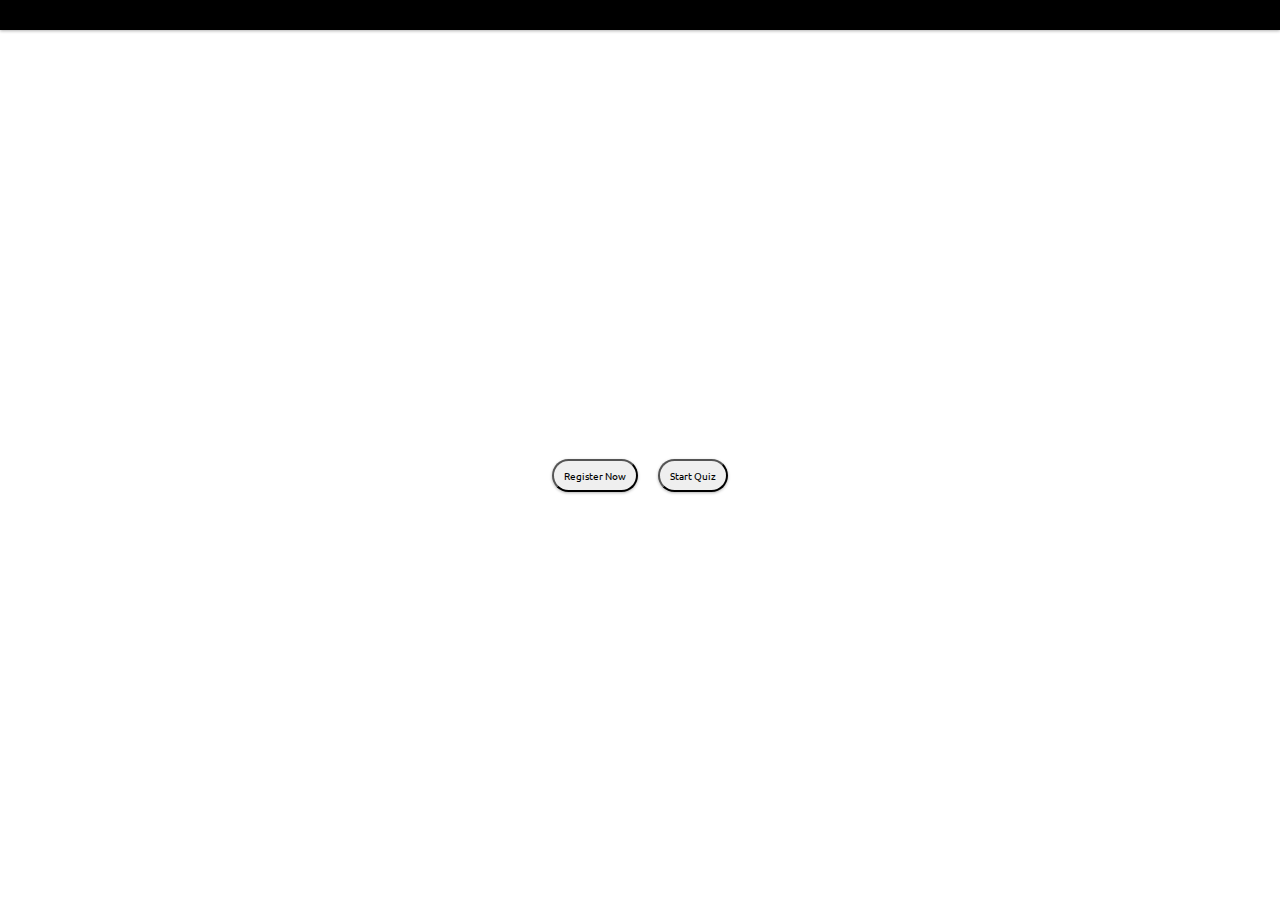
==== index.html @ 315dd3b9 "first commit" ====
<!DOCTYPE html>
<html lang="en">
<head>
    <meta charset="UTF-8">
    <meta name="viewport" content="width=device-width, initial-scale=1.0">
    <title>OnlineQuiz.com</title>
    <!-- CSS Link -->
    <link rel="stylesheet" href="css/style.css">
    <!-- Font link -->

</head>
<body>
    <!-- Header Section Starts -->
    <header>
        <!-- Menu Bar -->
        <!-- <div id="menu" class="fas fa-bars"></div>
        <a href="#" class="logo">LOGO</a>
        <nav class="navbar">
            <ul>
                <li><a href="#os">Operating System</a></li>
                <li><a href="#networks">Computer Networks</a></li>
                <li><a href="#java">Java</a></li>
                <li><a href="#javascript">Javascript</a></li>
            </ul>
        </nav> -->
    </header>  
    <!-- Header Section Ends -->

    <!-- Home Section Starts  -->
    <section class="home">
        <button class="btn">Register Now</button>
        <button class="btn" onclick="startQuiz()">Start Quiz</button>
    </section>
    <!-- Home Section Ends  -->

    <!-- Question Section  -->
    <section class="question" id="questionCard">
        Hello
        <!-- <div class="inner-div" >
            <h2 class="heading">Questions</h2>
            <ul>
                <li>
                    <input type="radio" name="answer" id="ans1" class="answer">
                    <label for="ans1" id="option1">Answer 1</label>
                </li>
                <li>
                    <input type="radio" name="answer" id="ans2" class="answer">
                    <label for="ans1" id="option2">Answer 2</label>
                </li>
                <li>
                    <input type="radio" name="answer" id="ans3" class="answer">
                    <label for="ans1" id="option3">Answer 3</label>
                </li>
                <li>
                    <input type="radio" name="answer" id="ans4" class="answer">
                    <label for="ans1" id="option4">Answer 4</label>
                </li>
            </ul>
            <button class="btn" id="next-button">Next</button>
            <div id="showScore" class="score"></div>
        </div> -->
    </section>
    <!-- Question Section Ends  -->


</body>
<script src="js/script.js"></script>
</html>
---- css/style.css ----
@import url('https://fonts.googleapis.com/css2?family=Ubuntu:wght@300&display=swap');


*{
    margin: 0;padding: 0;
    box-sizing: border-box;
    text-decoration: none;
    font-family: 'Ubuntu', sans-serif;
}

html{
    font-size: 62.5%;
}


section{
    height: 100vh;
    padding: 1rem 5%;
    padding-top: 6rem;    
}

.btn{
    padding:.7rem 1rem;
    font-size: 1rem;
    color:#000;
    border-radius: 5rem;
    margin-top: 1rem;
    cursor: pointer;
    box-shadow: 0 .1rem .3rem rgba(0,0,0,.3);
    overflow: hidden;
}

.btn:hover{
    background-color: #444;
}
/* Header Section */
header{
    width: 100%;
    display: flex;
    justify-content: space-evenly;
    align-items: center;
    position: fixed;
    top: 0;left: 0;
    padding: 1.5rem 5%;
    background-color: black;
    box-shadow: 0 .1rem .3rem rgba(0,0,0,.3);
}

/* Navigation Bar  */
header .navbar ul{
    display: flex;
    justify-content: center;
    align-items: center;
    list-style: none;   
}

header .navbar ul li{
    margin: 0rem 1rem; 
}
header .navbar ul li a{
    font-size: 1rem;
    color: #fff;
}

header .navbar ul li a:hover{
    color: #443;
}

/* Home section Starts  */
.home{
     /* background: url(https://cf.quizizz.com/img/mkt/1-HERO-Digital_Collage.png) no-repeat;  */
     display: flex;
     justify-content: center;
     align-items: center;
}

.home button{
    margin: 1rem;
}

/* Home section Ends  */
.question{
    display: none;
    justify-content: center;
    align-items: center;
}

.question .inner-div{
    width: 50%;
    box-shadow: 0 .1rem .4rem rgba(0,0,0,.3);
    border-radius: 2%;
}

.question .inner-div{
    display: none;
    padding: 1rem 1rem;
    margin: 0.5rem;
}

.question .inner-div h2{
    font-size: 2rem;
    margin: 1rem 0rem 2rem 0rem;
}
.question .inner-div ul li{
    padding: 1rem 1rem;
    margin: 0.5rem;
    margin-left: 3rem;
    list-style: upper-alpha;
    font-size: 1.2rem;
    font-weight: 100;
}
.question .inner-div ul li input{
    cursor: pointer;
}

.question .inner-div #next-button{
    display: block;
    margin: auto;
    width: 20%;
    margin-top: 2rem;
}

.question .inner-div #showScore{
    background: lightgreen;
    margin-top: 2rem;
}

.question .inner-div .score{
    font-size: 3rem;
}
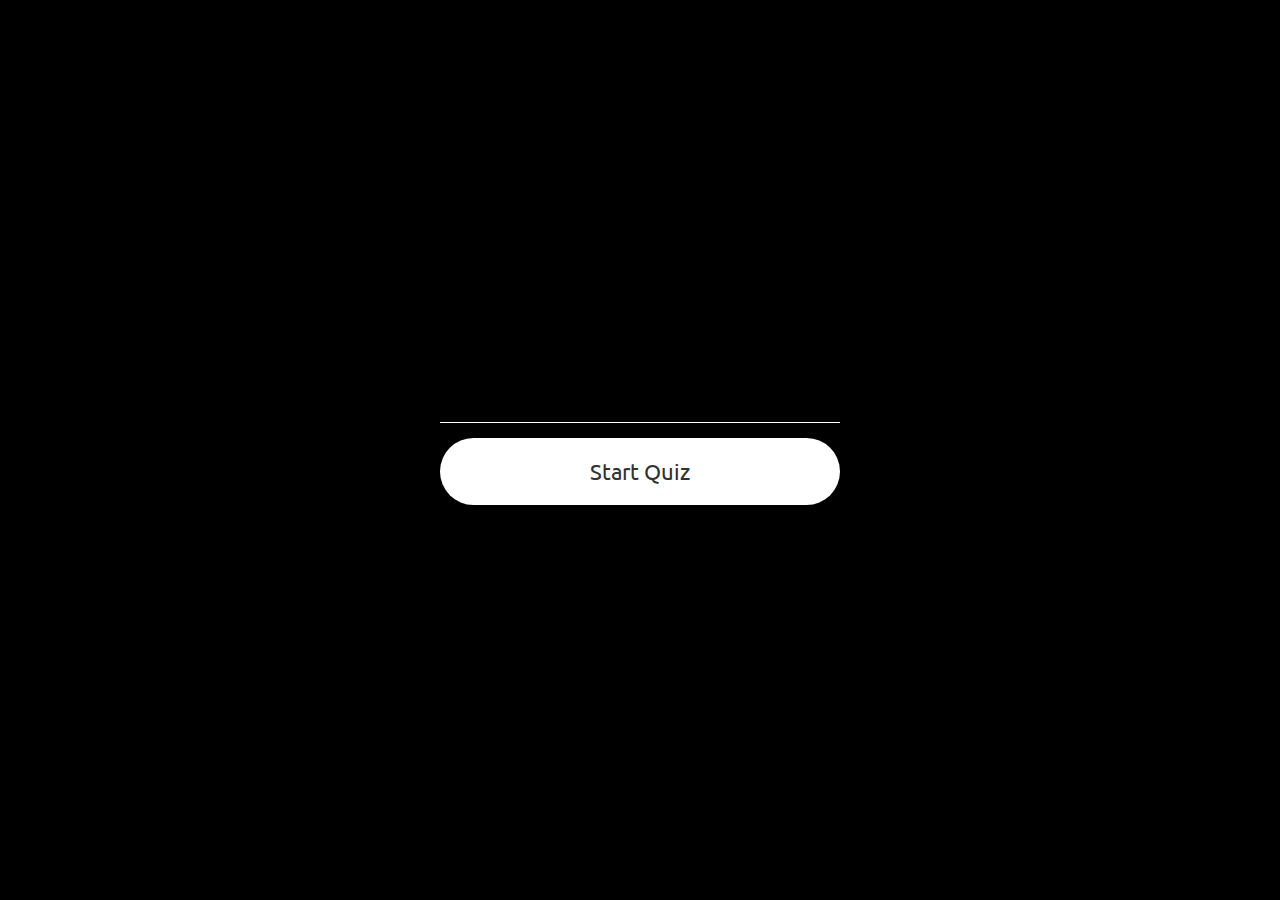
==== commit 274ee34a: "final commit" ====
--- a/index.html
+++ b/index.html
@@ -6,63 +6,24 @@
     <title>OnlineQuiz.com</title>
     <!-- CSS Link -->
     <link rel="stylesheet" href="css/style.css">
-    <!-- Font link -->
-
 </head>
 <body>
-    <!-- Header Section Starts -->
-    <header>
-        <!-- Menu Bar -->
-        <!-- <div id="menu" class="fas fa-bars"></div>
-        <a href="#" class="logo">LOGO</a>
-        <nav class="navbar">
-            <ul>
-                <li><a href="#os">Operating System</a></li>
-                <li><a href="#networks">Computer Networks</a></li>
-                <li><a href="#java">Java</a></li>
-                <li><a href="#javascript">Javascript</a></li>
-            </ul>
-        </nav> -->
-    </header>  
-    <!-- Header Section Ends -->
-
     <!-- Home Section Starts  -->
     <section class="home">
-        <button class="btn">Register Now</button>
-        <button class="btn" onclick="startQuiz()">Start Quiz</button>
+        <div class="wrapper">
+            <div class="welcome_text">
+                <form class="welcome_form" name="welcome_form" onsubmit="submitForm(event)">
+                    <input type="text" name="name">
+                    <button>Start Quiz</button>
+                    <!-- <button class="btn">Register Now</button> -->
+                    <!-- <button class="btn" onclick="startQuiz()">Start Quiz</button> -->
+                </form>
+            </div>
+        </div>
+        
     </section>
     <!-- Home Section Ends  -->
-
-    <!-- Question Section  -->
-    <section class="question" id="questionCard">
-        Hello
-        <!-- <div class="inner-div" >
-            <h2 class="heading">Questions</h2>
-            <ul>
-                <li>
-                    <input type="radio" name="answer" id="ans1" class="answer">
-                    <label for="ans1" id="option1">Answer 1</label>
-                </li>
-                <li>
-                    <input type="radio" name="answer" id="ans2" class="answer">
-                    <label for="ans1" id="option2">Answer 2</label>
-                </li>
-                <li>
-                    <input type="radio" name="answer" id="ans3" class="answer">
-                    <label for="ans1" id="option3">Answer 3</label>
-                </li>
-                <li>
-                    <input type="radio" name="answer" id="ans4" class="answer">
-                    <label for="ans1" id="option4">Answer 4</label>
-                </li>
-            </ul>
-            <button class="btn" id="next-button">Next</button>
-            <div id="showScore" class="score"></div>
-        </div> -->
-    </section>
-    <!-- Question Section Ends  -->
-
-
 </body>
-<script src="js/script.js"></script>
+<!-- start quiz  -->
+<script src="js/start.js"></script>
 </html>--- a/css/style.css
+++ b/css/style.css
@@ -1,131 +1,155 @@
 @import url('https://fonts.googleapis.com/css2?family=Ubuntu:wght@300&display=swap');
-
-
-*{
-    margin: 0;padding: 0;
+* {
+    padding: 0;
+    margin: 0;
     box-sizing: border-box;
-    text-decoration: none;
     font-family: 'Ubuntu', sans-serif;
-}
-
-html{
-    font-size: 62.5%;
-}
-
-
-section{
-    height: 100vh;
-    padding: 1rem 5%;
-    padding-top: 6rem;    
-}
-
-.btn{
-    padding:.7rem 1rem;
-    font-size: 1rem;
-    color:#000;
-    border-radius: 5rem;
-    margin-top: 1rem;
-    cursor: pointer;
-    box-shadow: 0 .1rem .3rem rgba(0,0,0,.3);
-    overflow: hidden;
-}
-
-.btn:hover{
-    background-color: #444;
-}
-/* Header Section */
-header{
-    width: 100%;
-    display: flex;
-    justify-content: space-evenly;
-    align-items: center;
-    position: fixed;
-    top: 0;left: 0;
-    padding: 1.5rem 5%;
-    background-color: black;
-    box-shadow: 0 .1rem .3rem rgba(0,0,0,.3);
-}
-
-/* Navigation Bar  */
-header .navbar ul{
+  }
+  html{
+      font-size: 70%;
+      overflow: hidden;
+  }
+  .wrapper {
     display: flex;
     justify-content: center;
     align-items: center;
-    list-style: none;   
-}
-
-header .navbar ul li{
-    margin: 0rem 1rem; 
-}
-header .navbar ul li a{
-    font-size: 1rem;
+    width: 100vw;
+    height: 100vh;
+    background-color: black;
+  }
+  
+  .welcome_text {
+    width: 400px;
+  }
+  
+   
+  .welcome_form input,
+  .welcome_form button {
+    display: block;
+    width: 100%;
+  }
+  
+  .welcome_form input {
+    background-color: transparent;
     color: #fff;
-}
-
-header .navbar ul li a:hover{
-    color: #443;
-}
-
-/* Home section Starts  */
-.home{
-     /* background: url(https://cf.quizizz.com/img/mkt/1-HERO-Digital_Collage.png) no-repeat;  */
-     display: flex;
-     justify-content: center;
-     align-items: center;
-}
-
-.home button{
-    margin: 1rem;
-}
-
-/* Home section Ends  */
-.question{
-    display: none;
+    font-size: 2rem;
+    text-align: center;
+    border: none;
+    border-bottom: 1px solid #fff;
+    margin-bottom: 15px;
+  }
+  
+  .welcome_form input:focus {
+    outline: none;
+  }
+  
+  .welcome_form button {
+    padding: 20px 0;
+    border: none;
+    border-radius: 100px;
+    background-color: #fff;
+    color: #333;
+    font-size: 2rem;
+    transition: 0.2s all;
+  }
+  
+  .welcome_form button:hover {
+    box-shadow: 0px 0px 10px 1px rgba(0, 0, 0, 0.2);
+    transform: translateY(-5px);
+    cursor: pointer;
+  }
+  
+  .quiz {
+    display: grid;
+    grid-template-rows: 60px auto;
+    width: 800px;
+    height: 500px;
+    background-color: #fff;
+    box-shadow: 0px 0px 10px 3px rgba(0, 0, 0, 0.3);
+    border-radius: 2px;
+  }
+  
+  .quiz_header {
+    display: flex;
+    justify-content: space-between;
+    border-top-left-radius: 3px;
+    border-top-right-radius: 3px;
+    background-color: #fff;
+    box-shadow: 0px 2px 5px 1px rgba(0, 0, 0, 0.1);
+    z-index: 1;
+  }
+  .quiz_body {
+    padding: 30px 30px;
+  }
+  .quiz_user {
+    display: flex;
+    align-items: center;
+    height: 100%;
+    padding-left: 30px;
+  }
+  
+  .quiz_timer {
+    display: flex;
+    align-items: center;
     justify-content: center;
-    align-items: center;
-}
-
-.question .inner-div{
-    width: 50%;
-    box-shadow: 0 .1rem .4rem rgba(0,0,0,.3);
-    border-radius: 2%;
-}
-
-.question .inner-div{
-    display: none;
-    padding: 1rem 1rem;
-    margin: 0.5rem;
-}
-
-.question .inner-div h2{
+    height: 100%;
+    width: 100px;
+    background-color: #444;
+    color: #fff;
+  }
+  .quiz_body {
+    background-color: #ecf0f1;
+  }
+  
+  .option_group {
+    list-style-type: none;
+    margin: 30px 0;
+  }
+  
+  .option {
+    display: block;
+    width: 300px;
+    background-color: #fff;
+    margin-bottom: 20px;
+    padding: 15px 20px;
+    border-radius: 100px;
+    border: 2px solid transparent;
+    transition: 0.4s all;
+  }
+  
+  .option:hover {
+    cursor: pointer;
+    /* background-color: rgba(255, 255, 255, 0.1); */
+    border: 2px solid black;
+    color: #333;
+  }
+  .option.active {
+    background-color: black;
+    color: #fff;
+  }
+  .btn-next {
+    border: none;
+    padding: 15px 35px;
+    background-color: black;
+    color: #fff;
+    border-radius: 27px;
+    transition: 0.4s all;
+  }
+  
+  .btn-next:hover {
+    cursor: pointer;
+    background-color: #fff;
+    color: #444;
+    box-shadow: 0px 0px 10px 1px rgba(0, 0, 0, 0.1);
+  }
+  
+  
+  .username,
+  .userpoints,
+  .usertime {
     font-size: 2rem;
-    margin: 1rem 0rem 2rem 0rem;
-}
-.question .inner-div ul li{
-    padding: 1rem 1rem;
-    margin: 0.5rem;
-    margin-left: 3rem;
-    list-style: upper-alpha;
-    font-size: 1.2rem;
-    font-weight: 100;
-}
-.question .inner-div ul li input{
-    cursor: pointer;
-}
-
-.question .inner-div #next-button{
-    display: block;
-    margin: auto;
-    width: 20%;
-    margin-top: 2rem;
-}
-
-.question .inner-div #showScore{
-    background: lightgreen;
-    margin-top: 2rem;
-}
-
-.question .inner-div .score{
-    font-size: 3rem;
-}
-
+    color: #fff;
+    text-align: center;
+    margin-top: 15px;
+  }
+  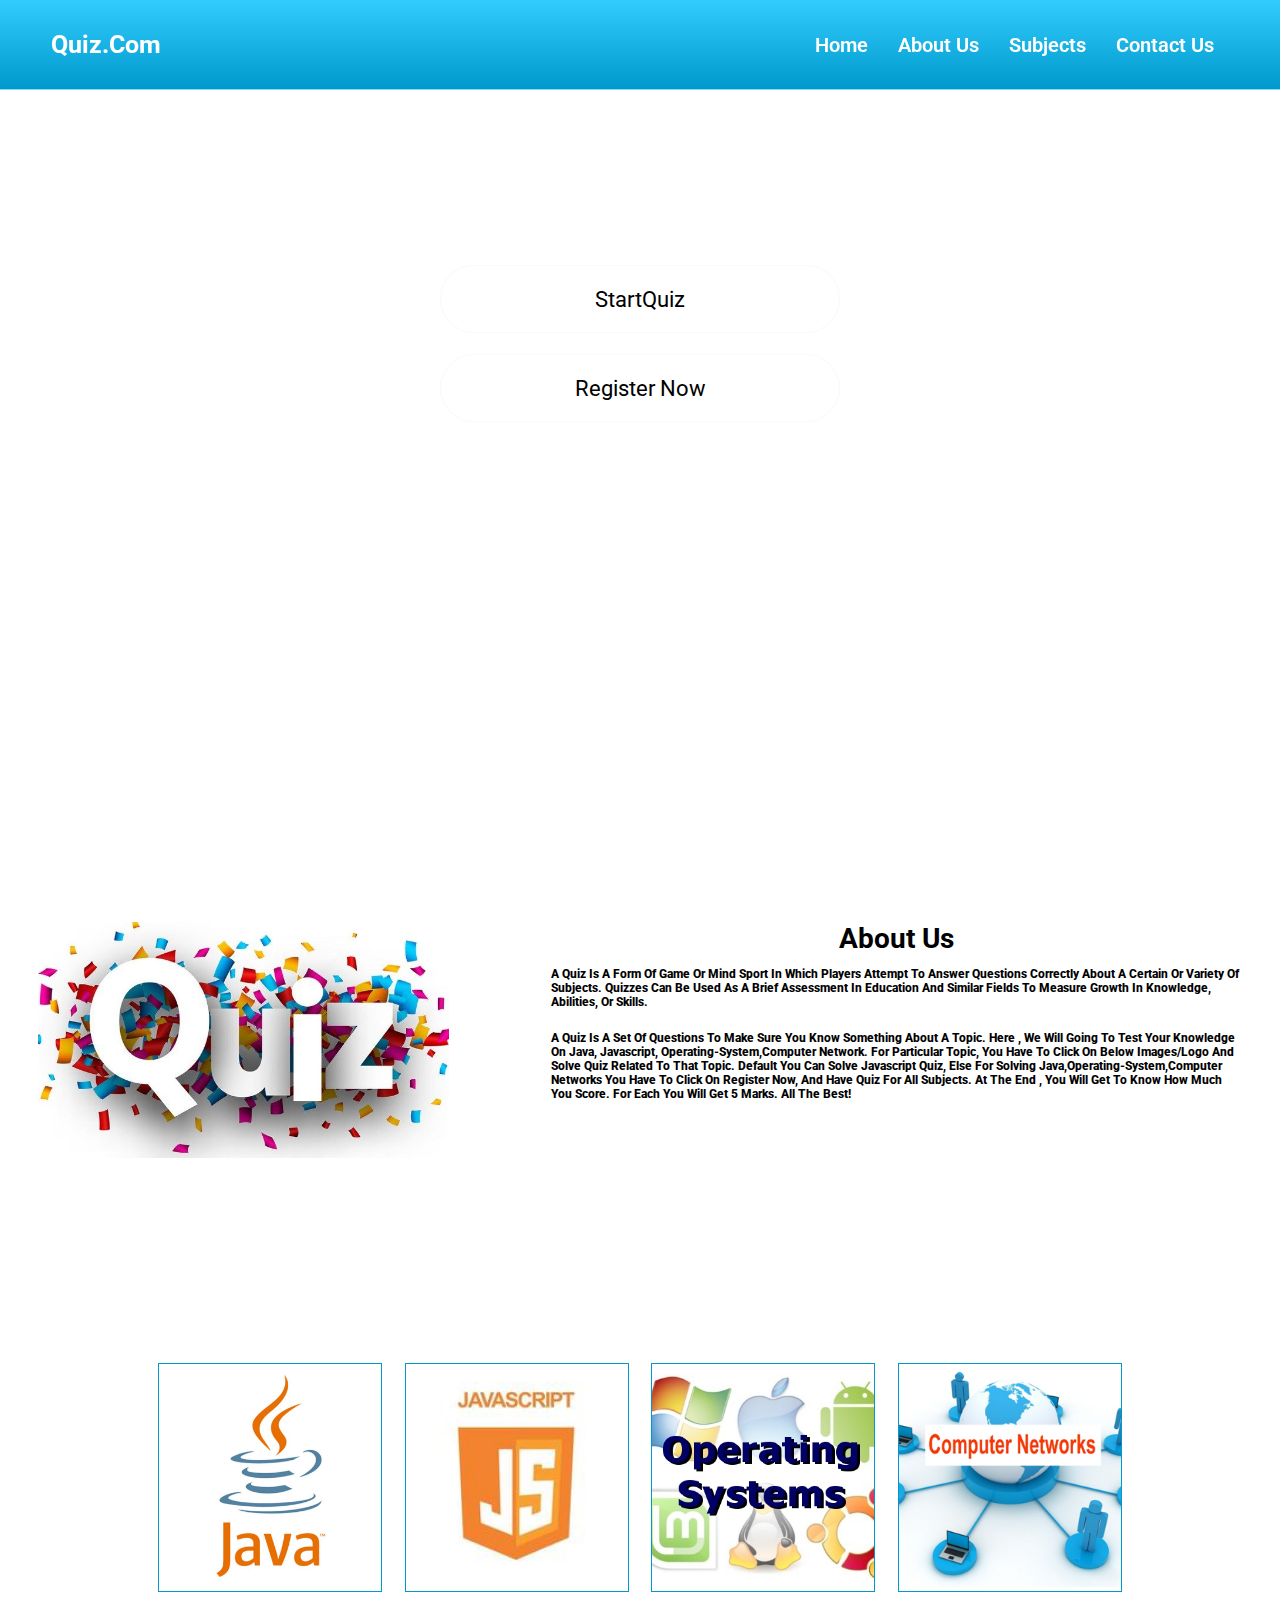
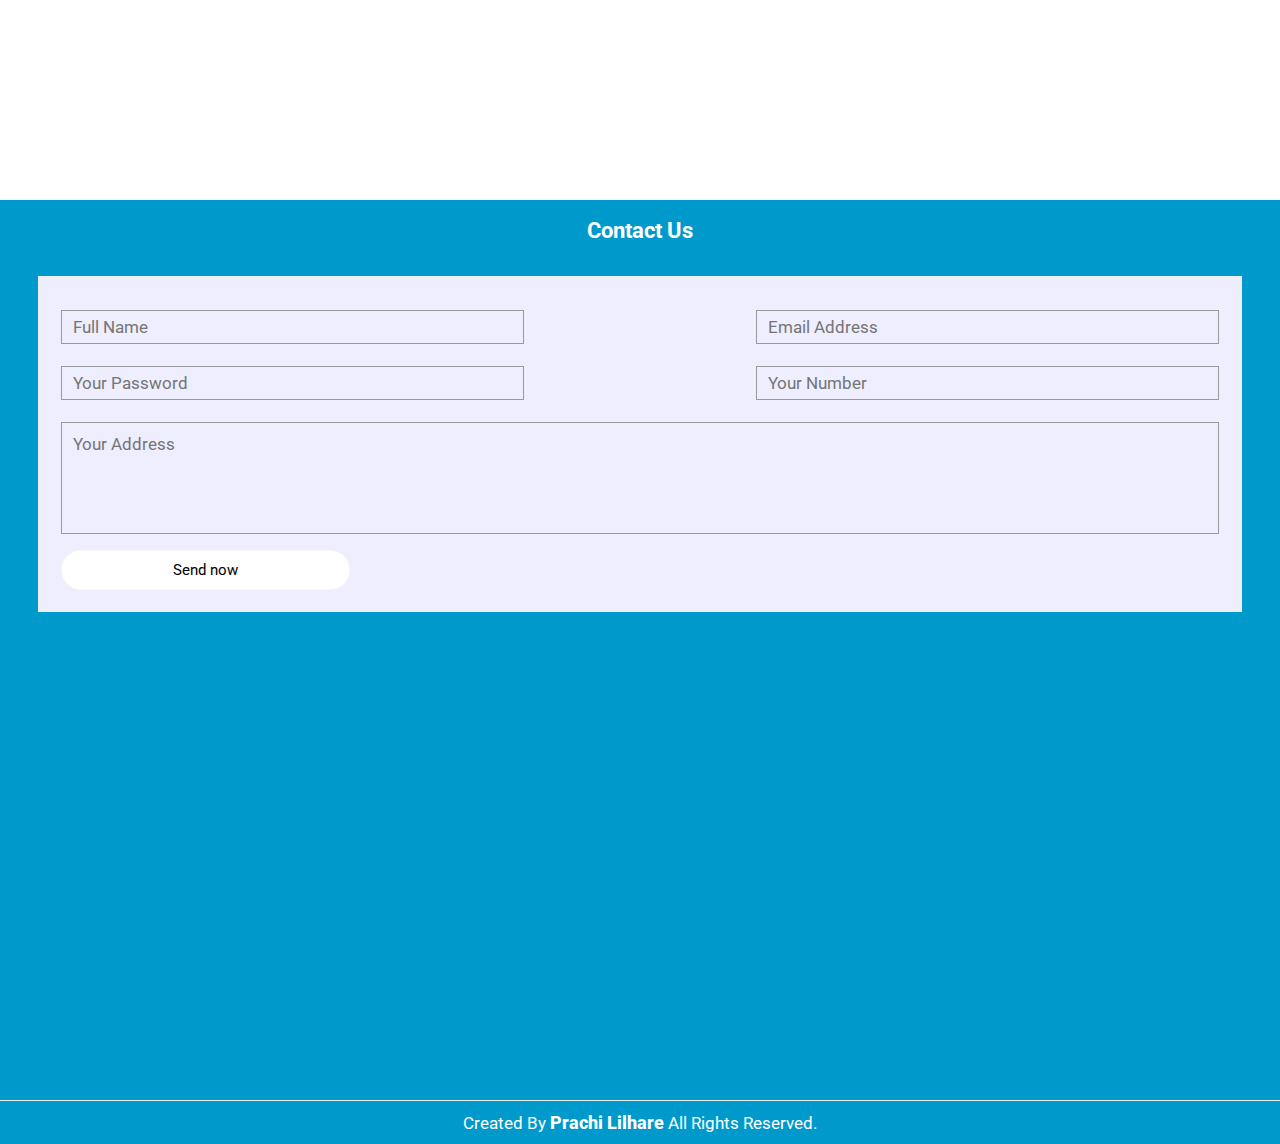
==== commit 02ec8408: "update final commit" ====
--- a/index.html
+++ b/index.html
@@ -1,5 +1,6 @@
 <!DOCTYPE html>
 <html lang="en">
+
 <head>
     <meta charset="UTF-8">
     <meta name="viewport" content="width=device-width, initial-scale=1.0">
@@ -7,23 +8,149 @@
     <!-- CSS Link -->
     <link rel="stylesheet" href="css/style.css">
 </head>
+
 <body>
+    <!-- header section starts  -->
+    <header>
+        <div class="logo"><a href="#">Quiz.com</a></div>
+
+        <input type="checkbox" id="menu-bar">
+        <label for="menu-bar">Menu</label>
+        <nav class="navbar">
+            <ul>
+                <li><a href="#home">Home</a></li>
+                <li><a href="#aboutus">About Us</a></li>
+                <li><a href="#subjects">Subjects</a>
+                    <ul>
+                        <li><a href="#">Java</a></li>
+                        <li><a href="#">Javascript</a></li>
+                        <li><a href="#">Operating System</a></li>
+                        <li><a href="#">Computer Network</a></li>
+                    </ul>
+                </li>
+                <li><a href="#contactus">Contact Us</a></li>
+            </ul>
+        </nav>
+    </header>
+    <!-- header section ends  -->
     <!-- Home Section Starts  -->
     <section class="home">
-        <div class="wrapper">
+        <div class="wrapper" id="home">
             <div class="welcome_text">
-                <form class="welcome_form" name="welcome_form" onsubmit="submitForm(event)">
-                    <input type="text" name="name">
-                    <button>Start Quiz</button>
-                    <!-- <button class="btn">Register Now</button> -->
-                    <!-- <button class="btn" onclick="startQuiz()">Start Quiz</button> -->
+                <form class="welcome_form" name="welcome_form" id="myForm" onsubmit="submitForm(event)">
+                    <input type="text" name="name" placeholder="Enter Your Name">
+                    <input type="email" name="email" placeholder="Enter Your e-mail">
+                    <input type="submit" value="StartQuiz" id="startQuiz"/>
+                    <!-- <button id="startQuiz">Start Quiz</button> -->
+                    <button class="btn"><a  href="#contactus">Register Now</a></button>
                 </form>
             </div>
         </div>
-        
     </section>
     <!-- Home Section Ends  -->
+
+    <!-- quiz section starts  -->
+    <section id="Quiz">
+        <div class="wrapper">
+            <div class="quiz">
+              <div class="quiz_header">
+                <div class="quiz_user">
+                  <h3>Welcome! <span class="name"></span></h3>
+                </div>
+                <div class="quiz_timer">
+                  <span class="time">00:00</span>
+                </div>
+              </div>
+              <div class="quiz_body">
+                <div id="questions">
+                
+      
+                  <!-- <ul class="option_group">
+                    <li class="option">option 1</li>
+                    <li class="option">option 2</li>
+                    <li class="option">option 3</li>
+                    <li class="option">option 4</li>
+                  </ul> -->
+                </div>
+      
+                <button class="btn-next" onclick="next()">Next Question</button>
+              </div>
+            </div>
+          </div>      
+    </section>
+    <!-- quiz section ends  -->
+    <!-- about us section starts  -->
+
+    <section class="aboutus" id="aboutus">
+        <div class="image">
+            <img src="/img/Quiz (1).jpg" alt="">
+        </div>
+        <div class="content">
+            <h3>About Us</h3>
+            <p>A quiz is a form of game or mind sport in which players attempt to answer questions correctly about a
+                certain or variety of subjects. Quizzes can be used as a brief assessment in education and similar
+                fields to measure growth in knowledge, abilities, or skills.
+            </p>
+            <p>A Quiz is a set of questions to make sure you know something about a topic. Here , We will going to test
+                your knowledge on java, javascript, Operating-system,Computer network. For particular topic, you have to click on below images/logo and solve quiz related to that topic.
+                Default you can solve javascript quiz, else for solving java,Operating-system,Computer Networks you have to click on register now, and have quiz for all subjects.
+                At the end , you will get to know how much you score. For each you will get 5 marks. All the Best!
+            </p>
+        </div>
+        <div class="subjects" id="subjects">
+            <div class="box-container">
+                <div class="box">
+                    <img src="/img/java-logo.jpg" alt="java" id="java">
+                </div>
+                <div class="box">
+                    <img src="/img/javascript.jpg" alt="javascript" id="javascript">
+                </div>
+                <div class="box">
+                    <img src="/img/Operating-system.jpg" alt="OS" id="os">
+                </div>
+                <div class="box">
+                    <img src="/img/CN.jpg" alt="CN" id="cn">
+                </div>
+            </div>
+        </div>
+    </section>
+    <!-- about us section ends  -->
+
+    <!-- contact section starts  -->
+    <section class="contact" >
+        <h1 class="heading" id="contactus">Contact Us</h1>
+        <div class="row" id="register">
+            <form action="">
+                <input type="text" placeholder="full name" class="box">
+                <input type="email" placeholder="email address" class="box">
+                <input type="password" placeholder="your password" class="box">
+                <input type="number" placeholder="your number" class="box">
+                <textarea name="" id="" cols="30" rows="10" class="box address" placeholder="your address"></textarea>
+                <input type="submit" class="btn" value="Send now">
+            </form>
+        </div>
+    </section>
+    <!-- contact section ends  -->
+
+    <!-- footer section start  -->
+    <div class="footer">
+        <div class="created">
+            Created By <span>Prachi Lilhare </span>All Rights Reserved.
+        </div>
+    </div>
+    <!-- footer section ends -->
+
 </body>
 <!-- start quiz  -->
 <script src="js/start.js"></script>
+<!-- site.js -->
+<script src="js/que.js"></script>
+
+<!-- user info -->
+<script src="js/userinfo.js"></script>
+
+<!-- timer -->
+<script src="js/timer.js"></script>
+
+
 </html>--- a/css/style.css
+++ b/css/style.css
@@ -1,27 +1,143 @@
-@import url('https://fonts.googleapis.com/css2?family=Ubuntu:wght@300&display=swap');
+@import url('https://fonts.googleapis.com/css2?family=Roboto:wght@300&display=swap');
 * {
     padding: 0;
     margin: 0;
     box-sizing: border-box;
-    font-family: 'Ubuntu', sans-serif;
+    font-family: 'Roboto', sans-serif;    
+    text-decoration: none;
   }
   html{
       font-size: 70%;
-      overflow: hidden;
+      text-transform: capitalize;
+  }
+
+  html::-webkit-scrollbar{
+      width: 1rem;
+  }
+  html::-webkit-scrollbar-track{
+      background: lavenderblush;
+  }
+  html::-webkit-scrollbar-thumb{
+      background: linear-gradient(#33ccff,rgba(233, 158, 248, 0.8));
+  }
+  section{
+    min-height: 100vh;
+    padding: 0.5rem 3%;
+    padding-top: 2rem;
+ }
+  .heading{
+    padding: 1rem;
+    font-size: 2rem;
+    text-align: center;
+}
+/* header section starts  */
+header{
+    position: fixed;    
+    border-bottom: .5px solid rgba(253, 234, 234, 0.4);
+    top: 0;left: 0;right: 0;
+    /* background:#0099cc; */
+    background-image: linear-gradient(#33ccff, #0099cc);
+    box-shadow: rgba(0, 0, 0, 0.6);
+    padding: 12px 4%;
+    height: 10vh;
+    display: flex;
+    align-items: center;
+    justify-content: space-between;
+    z-index: 1000;
+}
+
+header .logo{
+    font-weight: bolder;
+    font-size: 25px;
+}
+
+header .logo a{
+    color: #fff;
+}
+
+header .navbar ul{
+    list-style: none;
+}
+
+header .navbar ul li{
+    position: relative;
+    float: left;   
+}
+
+header .navbar ul li a{
+    font-size: 20px;
+    padding: 15px;
+    color: #fff;
+    display: block;
+    font-weight: 600;
+}
+
+header .navbar ul li a:hover{
+    background: lavender;
+    border-radius: 10px;
+    color: #000;
+}
+
+header .navbar ul li ul{
+    position: absolute;
+    left: 0;
+    width: 200px;
+    border-radius: 10px;
+    display: none;
+}
+
+header .navbar ul li ul li{
+    width: 100%;
+    border-top: 1px solid rgba(0, 0, 0, 0.2);
+}
+
+header .navbar ul li:hover > ul{
+    display: initial;
+}
+#menu-bar{
+    display: none;
+}
+header label{
+    font-size: 20px;
+    font-weight: bold;
+    color: #fff;
+    cursor: pointer;
+    display: none;
+}
+/* header section ends  */
+
+  .home{
+    background: url("https://media.istockphoto.com/photos/question-mark-on-speech-bubble-picture-id1205271499?k=20&m=1205271499&s=612x612&w=0&h=FL9RENqA6IucDMSxYGnouwA5NQiud9u2K6Pm11dsHCI=") no-repeat;
+    background-size: cover;
+    width: 100%;
+    /* height: 100vh; */
+    padding: 10rem 5rem;
   }
   .wrapper {
     display: flex;
     justify-content: center;
     align-items: center;
-    width: 100vw;
-    height: 100vh;
-    background-color: black;
+    position: relative;
   }
   
   .welcome_text {
     width: 400px;
   }
-  
+  .welcome_form{
+    display: flex;
+    justify-content: center;
+    align-items: center;
+    flex-direction: column;
+  }
+  .wrapper .welcome_text .welcome_form input{
+      font-size: 25px;
+      padding: 10px;
+      margin: 10px;
+  }
+
+  .wrapper .welcome_text .welcome_form input::placeholder{
+    color: #fff;
+  }
    
   .welcome_form input,
   .welcome_form button {
@@ -35,30 +151,98 @@
     font-size: 2rem;
     text-align: center;
     border: none;
-    border-bottom: 1px solid #fff;
+    border-bottom: 2px solid #fff;
     margin-bottom: 15px;
   }
   
   .welcome_form input:focus {
     outline: none;
   }
-  
+  #startQuiz,
   .welcome_form button {
     padding: 20px 0;
-    border: none;
+    margin-top: 1rem ;
+    border: 1px solid rgba(243, 235, 235, 0.3);
     border-radius: 100px;
     background-color: #fff;
-    color: #333;
+    color: #000;
     font-size: 2rem;
     transition: 0.2s all;
   }
+
+  .welcome_form button a{
+    color: #000;
+  }
   
   .welcome_form button:hover {
-    box-shadow: 0px 0px 10px 1px rgba(0, 0, 0, 0.2);
-    transform: translateY(-5px);
+    box-shadow: 0px 0px 10px 1px rgba(0, 0, 0, 0.4);
     cursor: pointer;
   }
-  
+  /* home section ends  */
+  /* about section starts  */
+  .aboutus{
+    display: flex;
+    align-items: flex-start;
+    justify-content: center;
+    flex-wrap: wrap;
+  }
+
+.aboutus .image{
+    flex:1 1 30rem;
+}
+.aboutus .image img{
+    width: 80%;
+}
+
+.aboutus .content{
+    flex:2 2 30rem;
+}
+.aboutus .content h3{
+    font-size: 2.5rem;
+    text-align: center;
+}
+
+.aboutus .content p{
+    font-size: 1.1rem;
+    padding: 1rem 0rem;
+    font-weight: 800;
+}
+
+/* subject section starts   */
+
+.subjects .box-container{
+  display:flex;
+  align-items:center;
+  justify-content:center;
+  flex-direction: row;
+  flex-wrap: wrap;
+}
+
+.subjects .box-container .box{
+  width: 20rem;
+  border: .1rem solid #0099cc;
+  position: relative; 
+  margin:1rem;
+}
+
+.subjects .box-container .box img{
+   width: 100%;
+   height: 20rem;
+   object-fit: cover;
+
+}
+
+.subjects .box-container .box img:hover{
+  cursor: pointer;
+}
+
+
+/* subject section ends  */
+/* about section ends  */
+
+#Quiz{
+  display: none;
+}
   .quiz {
     display: grid;
     grid-template-rows: 60px auto;
@@ -68,16 +252,22 @@
     box-shadow: 0px 0px 10px 3px rgba(0, 0, 0, 0.3);
     border-radius: 2px;
   }
+
+  .wrapper .quiz .quiz_header .quiz_user h3{
+    color: #fff;
+  }
   
   .quiz_header {
     display: flex;
     justify-content: space-between;
     border-top-left-radius: 3px;
     border-top-right-radius: 3px;
-    background-color: #fff;
+    /* background-color: #fff; */
+    background-image: linear-gradient(#33ccff, #0099cc);
     box-shadow: 0px 2px 5px 1px rgba(0, 0, 0, 0.1);
     z-index: 1;
   }
+  
   .quiz_body {
     padding: 30px 30px;
   }
@@ -94,7 +284,7 @@
     justify-content: center;
     height: 100%;
     width: 100px;
-    background-color: #444;
+    background-color: #0099cc;
     color: #fff;
   }
   .quiz_body {
@@ -120,17 +310,17 @@
   .option:hover {
     cursor: pointer;
     /* background-color: rgba(255, 255, 255, 0.1); */
-    border: 2px solid black;
+    border: 2px solid #0099cc;
     color: #333;
   }
   .option.active {
-    background-color: black;
+    background-image: linear-gradient(#33ccff, #0099cc);;
     color: #fff;
   }
   .btn-next {
     border: none;
     padding: 15px 35px;
-    background-color: black;
+    background-color: #0099cc;
     color: #fff;
     border-radius: 27px;
     transition: 0.4s all;
@@ -139,17 +329,202 @@
   .btn-next:hover {
     cursor: pointer;
     background-color: #fff;
-    color: #444;
+    color: #0099cc;
     box-shadow: 0px 0px 10px 1px rgba(0, 0, 0, 0.1);
   }
-  
-  
+
+  .score{
+    background: url("/img/winner.jpg") no-repeat;
+    background-size: cover;
+    height: 100vh;
+    display: flex;
+    justify-content: center;
+    align-items: center;
+    flex-direction: column;
+  }
   .username,
+  .useremail,
   .userpoints,
   .usertime {
-    font-size: 2rem;
-    color: #fff;
+    font-size: 3rem;
+    color: #FFD700;
+    text-shadow: 1px 1px orange;
+    font-weight: bold;
     text-align: center;
     margin-top: 15px;
-  }
-  +    padding: 1rem;
+  }
+  .useremail{
+    text-transform: lowercase;
+  }
+/* back button  */
+.score #backButton{
+    padding: 20px 3px;
+    margin-top: 1rem ;
+    border: 1px solid orange;
+    border-radius: 100px;
+    background-color: #FFD700;
+    color: #fff;
+    font-weight: bold;
+    font-size: 2rem;
+    transition: 0.2s all;
+}
+.score #backButton:hover{
+    box-shadow: 0px 0px 10px 1px rgba(0, 0, 0, 0.4);
+    cursor: pointer;
+}
+/* contact us  */
+
+.contact{
+  background: #0099cc;
+  padding-top: 5rem;
+  width: 100%;    
+  padding: 0.5rem 3%;
+}
+
+.contact .heading{
+  color: #fff;
+}
+.contact .row{
+  display: flex;
+  align-items: center;
+  justify-content: center;
+  flex-wrap: wrap;
+}
+
+.contact .row form{
+  flex:1 1 20rem;
+  background: #eeff;
+  padding: 2rem;
+  display: flex;
+  justify-content: space-between;
+  flex-wrap: wrap;
+  margin-top: 2rem;
+}
+
+.contact .row form .box{
+  height: 3rem;
+  width: 40%;
+  border: .1rem solid #999;
+  padding: 0rem 1rem;
+  margin: 1rem 0rem;
+  font-size: 1.5rem;
+  color: #000;
+  background: none;
+  text-transform: none;
+}
+.contact .row form .box:focus{
+  border-color: black;
+}
+.contact .row form .box::placeholder{
+  text-transform: capitalize;    
+}
+
+.contact .row form .address{
+  height: 10rem;
+  padding: 1rem;
+  resize: none;
+  width: 100%;
+}
+.contact .row form .btn{
+    width: 25%;
+    padding: 10px 0;
+    margin-top: 5px ;
+    border: 1px solid rgba(243, 235, 235, 0.3);
+    border-radius: 100px;
+    background-color: #fff;
+    color: #000;
+    font-size: 1.3rem;
+}
+
+.contact .row form .btn:hover{
+  box-shadow: 0px 0px 10px 1px rgba(0, 0, 0, 0.4);
+  cursor: pointer;
+}
+/*contact us ends*/
+
+/* footer section */
+.footer .created{
+  border-top: 1px solid #ecf0f1;
+  background: #0099cc;
+  text-align: center;
+  font-size: 1.5rem;
+  padding: 1rem 1rem;
+  color:#fff;
+}
+.footer .created span{
+  font-size: 1.6rem;
+  color:#fff;
+  font-weight: 800;
+}
+/*footer section ends*/
+
+
+
+
+
+
+/* media queries  */
+@media(max-width:991px){
+  html{
+    font-size: 55%;
+  }
+  
+  header{
+      padding: 10px;
+  }
+
+  header label{
+      display: initial;
+  }
+
+  header .navbar{
+      position: absolute;
+      top: 100%;left: 0;right: 0;
+      background: #fff;
+      border-top: 1px solid rgba(0, 0, 0, 0.2);
+      display: none;
+  }
+
+  header .navbar ul li{
+      width: 100%;
+  }
+
+  header .navbar ul li a{
+      color: #000;
+  }
+
+  header .navbar ul li ul{
+      width: 100%;
+      position: relative;
+  }
+
+  header .navbar ul li ul li{
+      background: #fff;
+  }
+
+  #menu-bar:checked ~ .navbar{
+      display: initial;
+  }
+
+  .contact .row form .btn{
+    width: auto;
+  }
+  .subjects .box-container{
+    display:flex;
+    align-items:center;
+    justify-content:center;
+    flex-wrap: wrap;
+  }
+}
+@media (max-width:500px){
+
+  html{
+      font-size: 50%;
+  }
+
+  .contactus .row form .box{
+      width:100%;
+  }
+}
+ 